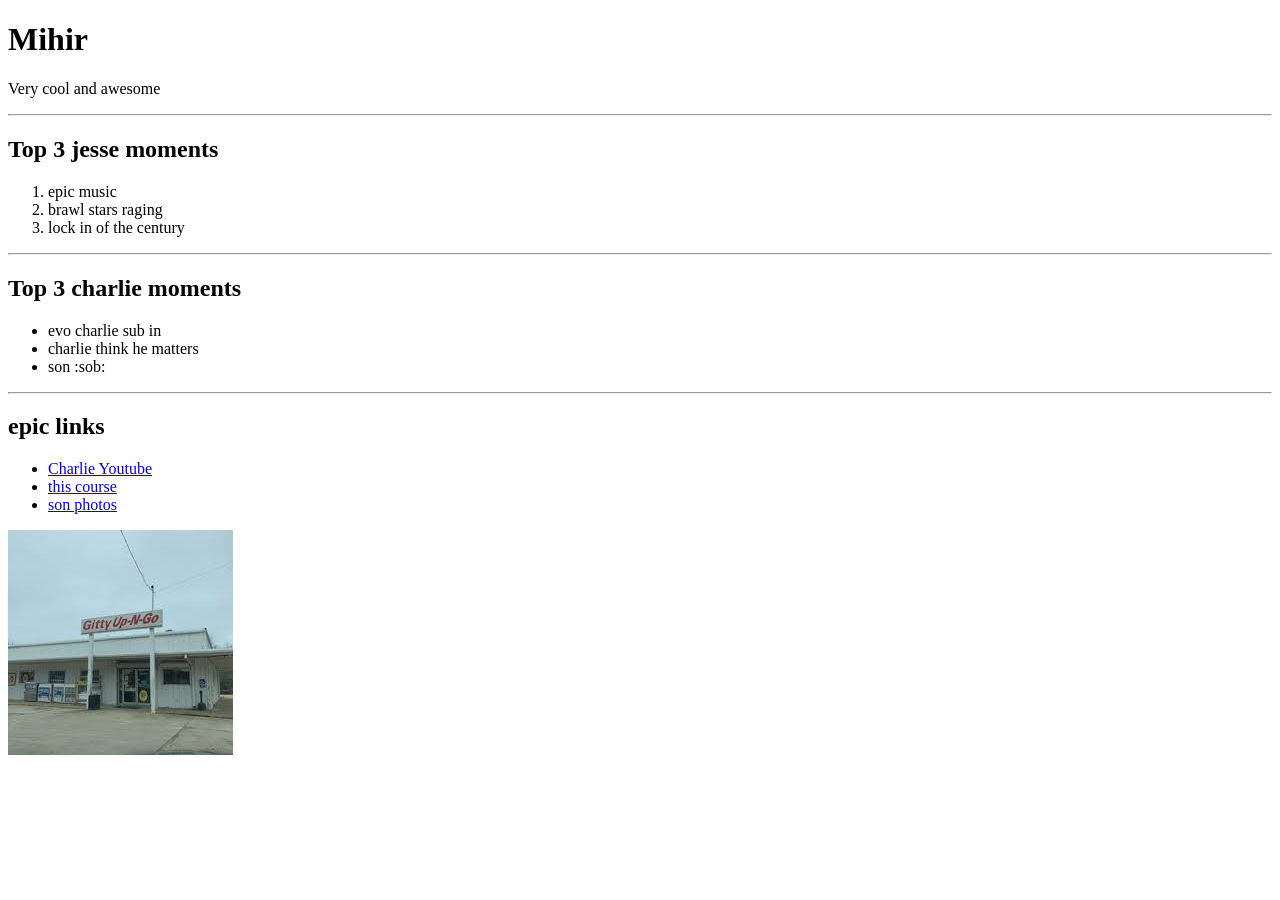
==== Web Development/HTML Basics/project.html @ b14dd54d "chilling like a villain" ====
<!DOCTYPE html>
<html lang="en">
<head>
    <meta charset="UTF-8">
    <meta name="viewport" content="width=device-width, initial-scale=1.0">
    <title>Independent project</title>
</head>
<body>
    <h1>Mihir</h1>
    <p>Very cool and awesome</p>

    <hr/>
    <h2>Top 3 jesse moments</h2>
    <ol>
        <li>epic music</li>
        <li>brawl stars raging</li>
        <li>lock in of the century</li>
    </ol>

    <hr/>
    <h2>Top 3 charlie moments</h2>
    <ul>
        <li>evo charlie sub in</li>
        <li>charlie think he matters</li>
        <li>son :sob:</li>
    </ul>

    <hr/>
    <h2>epic links</h2>
    <ul>
        <li>
            <a href = "https://www.youtube.com/@CharlesAych" target = "_blank">Charlie Youtube</a></li>
        <li>
            <a href = "https://www.udemy.com/course/learn-html-and-css-in-7-days-web-developer-bootcamp/learn/lecture/44996899#content" target="_blank">this course</a>
        </li>
        <li>
            <a href = "sons.html">son photos</a>
        </li>
    </ul>

    <img src = "images/download (2).jpg"



    


    
</body>
</html>
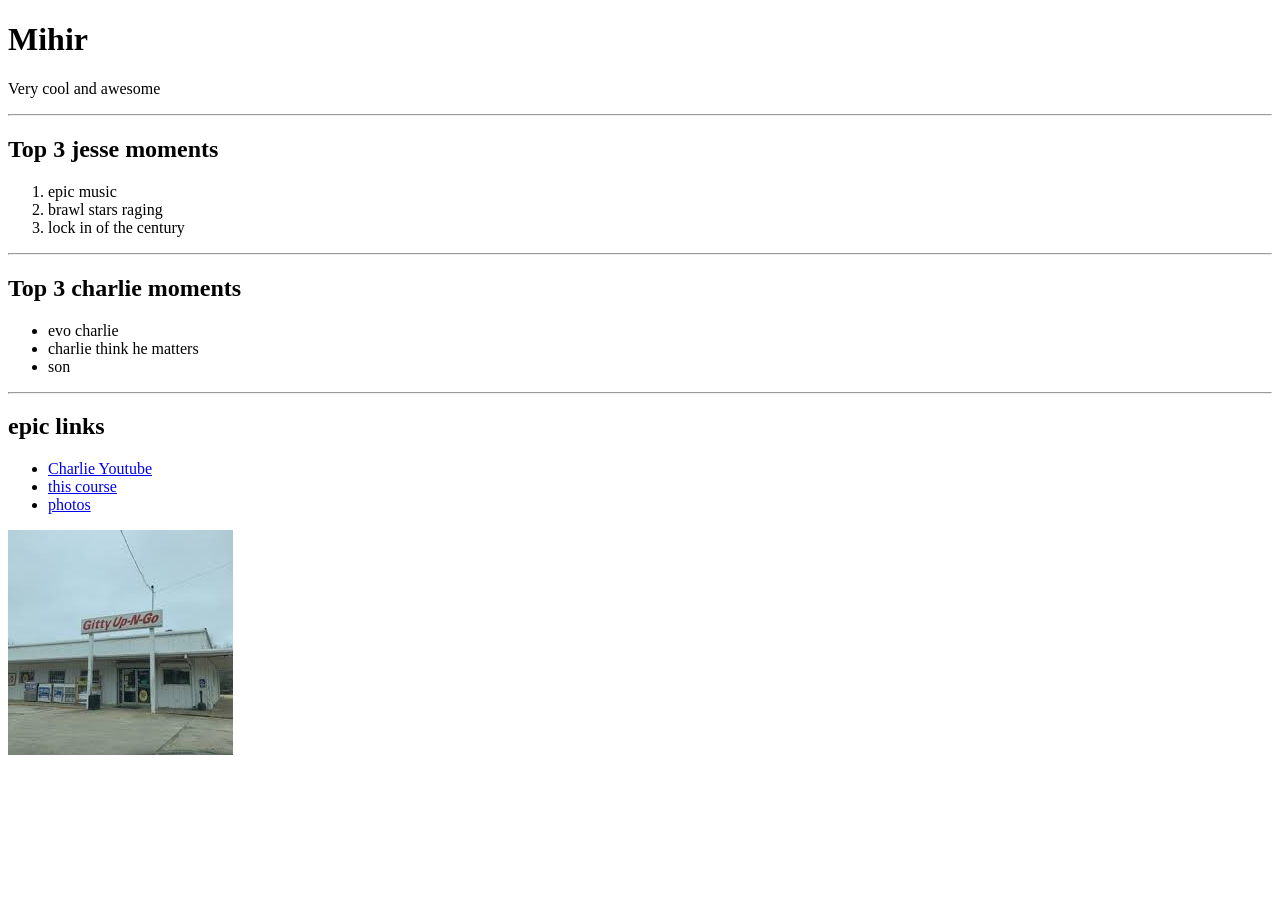
==== commit 98808eb0: "some excess things that did not get pushed" ====
--- a/Web Development/HTML Basics/project.html
+++ b/Web Development/HTML Basics/project.html
@@ -4,6 +4,8 @@
     <meta charset="UTF-8">
     <meta name="viewport" content="width=device-width, initial-scale=1.0">
     <title>Independent project</title>
+    <style>
+    </style>
 </head>
 <body>
     <h1>Mihir</h1>
@@ -20,9 +22,9 @@
     <hr/>
     <h2>Top 3 charlie moments</h2>
     <ul>
-        <li>evo charlie sub in</li>
+        <li>evo charlie</li>
         <li>charlie think he matters</li>
-        <li>son :sob:</li>
+        <li>son</li>
     </ul>
 
     <hr/>
@@ -34,7 +36,7 @@
             <a href = "https://www.udemy.com/course/learn-html-and-css-in-7-days-web-developer-bootcamp/learn/lecture/44996899#content" target="_blank">this course</a>
         </li>
         <li>
-            <a href = "sons.html">son photos</a>
+            <a href = "sons.html">photos</a>
         </li>
     </ul>
 
